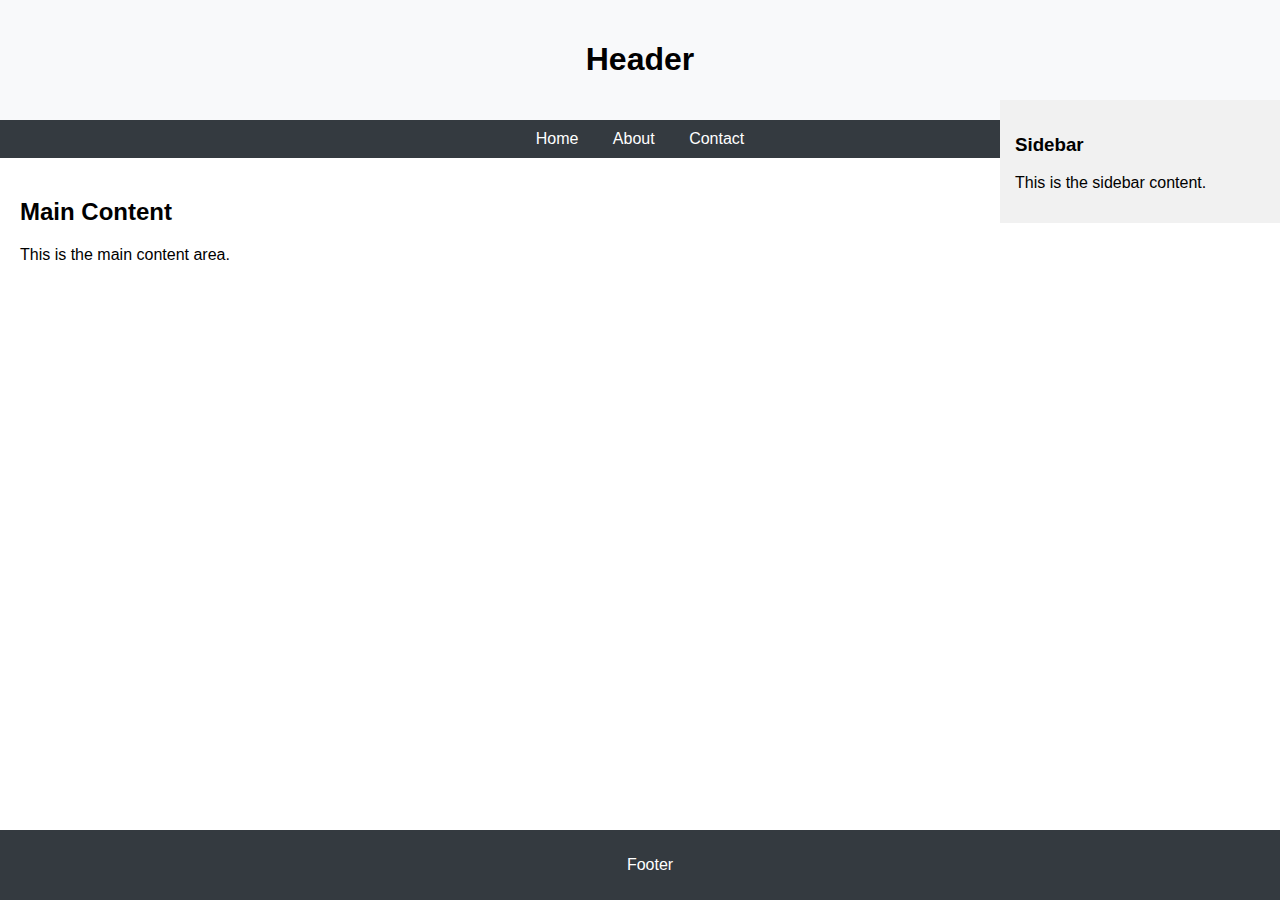
==== index.html @ 903d6218 "Add initial files" ====
<!DOCTYPE html>
<html lang="en">
<head>
    <meta charset="UTF-8">
    <meta name="viewport" content="width=device-width, initial-scale=1.0">
    <title>Webpage Layout</title>
    <link rel="stylesheet" href="styles.css">
</head>
<body>
    <header class="header-container">
        <h1>Header</h1>
    </header>
    <nav class="navigation-bar">
        <ul>
            <li>Home</li>
            <li>About</li>
            <li>Contact</li>
        </ul>
    </nav>
    <main class="main-content">
        <section>
            <h2>Main Content</h2>
            <p>This is the main content area.</p>
        </section>
    </main>
    <aside class="sidebar">
        <h3>Sidebar</h3>
        <p>This is the sidebar content.</p>
    </aside>
    <footer class="footer">
        <p>Footer</p>
    </footer>
</body>
</html>
---- styles.css ----
body {
    font-family: Arial, sans-serif;
    margin: 0;
    padding: 0;
    display: flex;
    flex-direction: column;
    min-height: 100vh;
}

.header-container {
    background-color: #f8f9fa;
    padding: 20px;
    text-align: center;
}

.navigation-bar {
    background-color: #343a40;
    color: white;
    padding: 10px;
    text-align: center;
}

.navigation-bar ul {
    list-style-type: none;
    margin: 0;
    padding: 0;
}

.navigation-bar li {
    display: inline;
    margin: 0 15px;
}

.main-content {
    flex: 1;
    padding: 20px;
}

.sidebar {
    background-color: #f1f1f1;
    padding: 15px;
    width: 250px;
    position: fixed;
    top: 100px;
    right: 0;
}

.footer {
    background-color: #343a40;
    color: white;
    text-align: center;
    padding: 10px;
    position: fixed;
    width: 100%;
    bottom: 0;
}
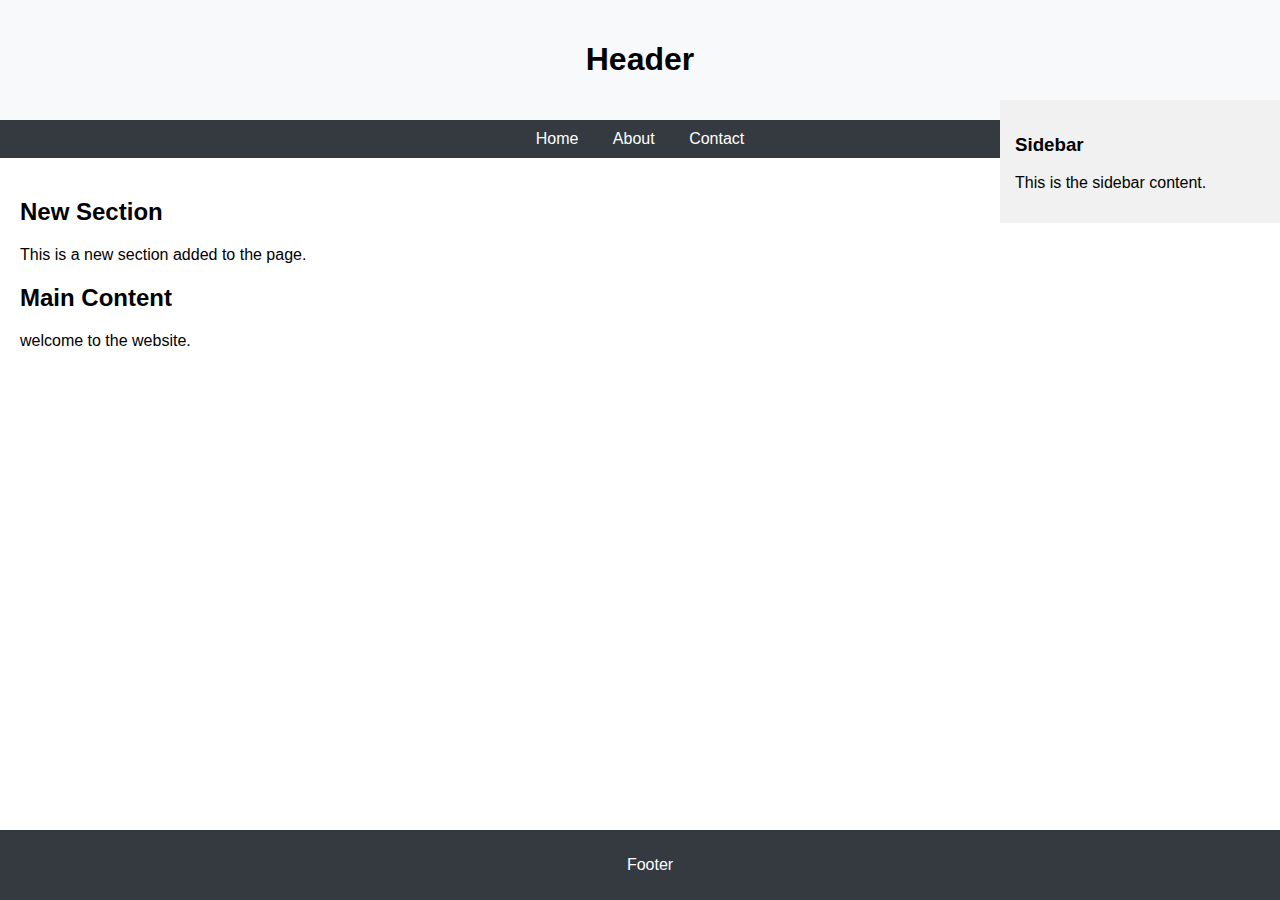
==== commit c62bb7af: "add secondary files" ====
--- a/index.html
+++ b/index.html
@@ -18,9 +18,15 @@
         </ul>
     </nav>
     <main class="main-content">
+	<div class="new-section">
+   		 <h2>New Section</h2>
+    		 <p>This is a new section added to the page.</p>
+	</div>
+
         <section>
             <h2>Main Content</h2>
-            <p>This is the main content area.</p>
+            <p>welcome to the website.</p>
+
         </section>
     </main>
     <aside class="sidebar">
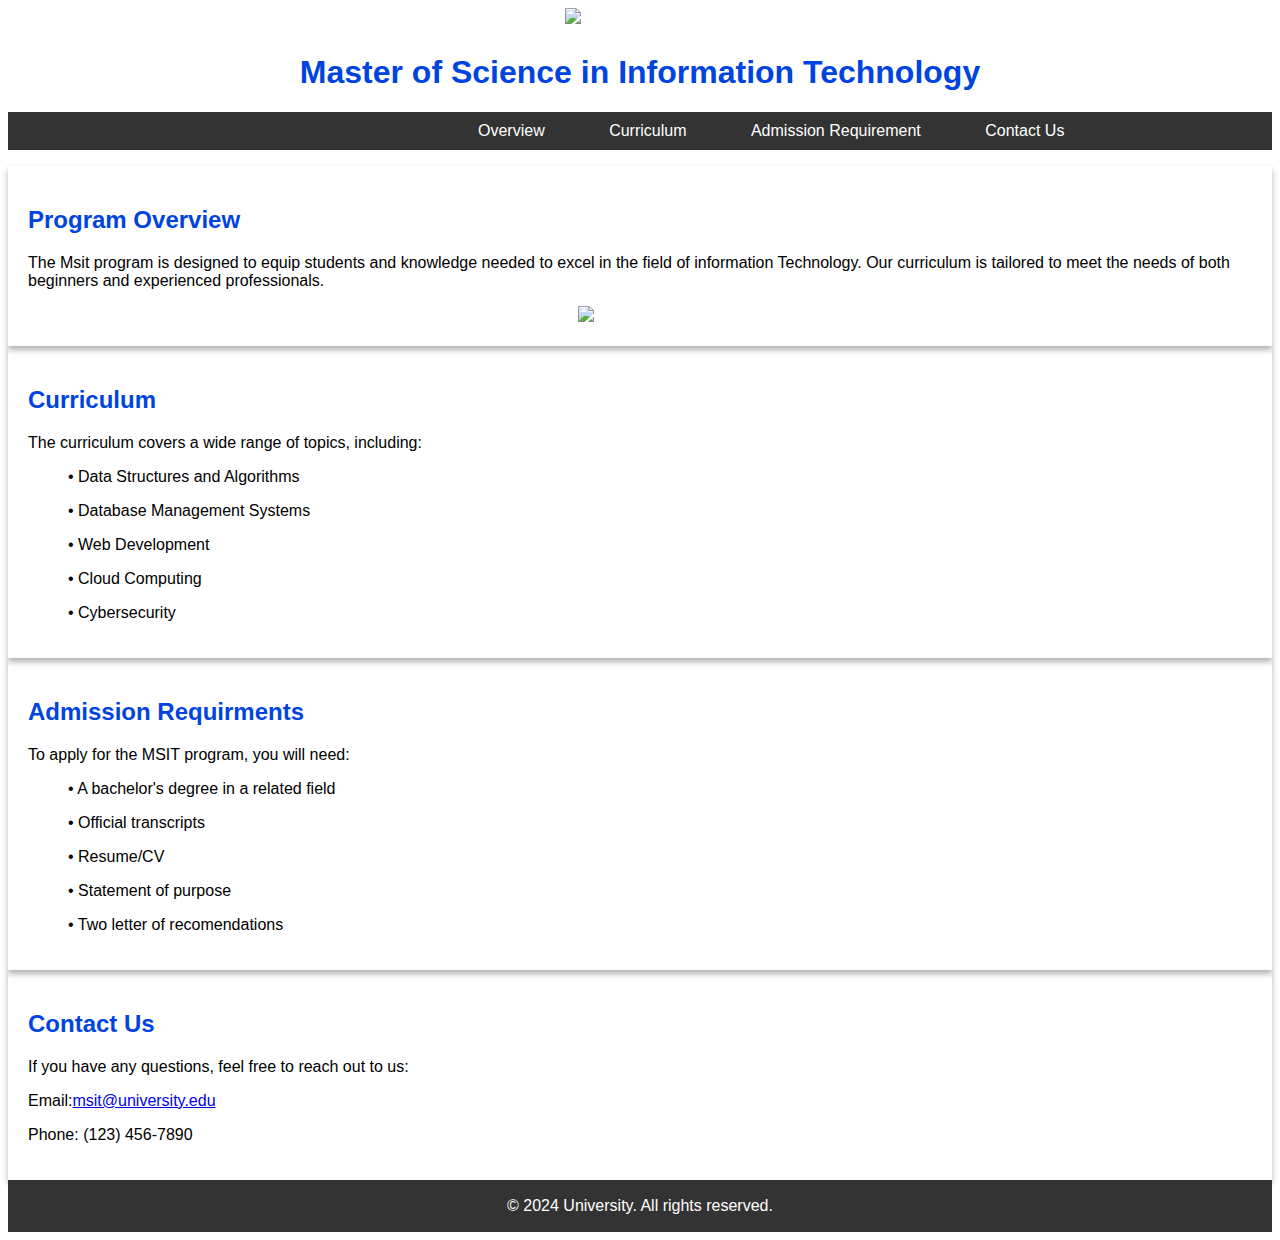
==== commit 333c443a: "assihnment2" ====
--- a/index.html
+++ b/index.html
@@ -3,38 +3,61 @@
 <head>
     <meta charset="UTF-8">
     <meta name="viewport" content="width=device-width, initial-scale=1.0">
-    <title>Webpage Layout</title>
-    <link rel="stylesheet" href="styles.css">
+    <title>MSIT</title>
+    <link rel="stylesheet" href="style.css">
 </head>
 <body>
-    <header class="header-container">
-        <h1>Header</h1>
+    <header>
+        <img src="C:\Users\N1803\OneDrive\Desktop\webpage-layout\logo.png">
+        <h1>Master of Science in Information Technology</h1>       
     </header>
-    <nav class="navigation-bar">
+    <nav>
         <ul>
-            <li>Home</li>
-            <li>About</li>
-            <li>Contact</li>
+            <li>Overview</li>
+            <li>Curriculum</li>
+            <li>Admission Requirement</li>
+            <li>Contact Us</li>
         </ul>
     </nav>
-    <main class="main-content">
-	<div class="new-section">
-   		 <h2>New Section</h2>
-    		 <p>This is a new section added to the page.</p>
-	</div>
-
-        <section>
-            <h2>Main Content</h2>
-            <p>welcome to the website.</p>
-
+    <section>
+        <h2>Program Overview</h2>
+        <p>
+            The Msit program is designed to equip students and knowledge needed to excel in the field of information Technology. Our curriculum is tailored to meet the needs of both beginners and experienced professionals.
+        </p>
+        <div class="image">
+            <img src="C:\Users\N1803\OneDrive\Desktop\webpage-layout\image 2.png">
         </section>
-    </main>
-    <aside class="sidebar">
-        <h3>Sidebar</h3>
-        <p>This is the sidebar content.</p>
-    </aside>
-    <footer class="footer">
-        <p>Footer</p>
+    </section>
+    <section class="shadow-section">
+        <h2>Curriculum</h2>
+        <p>The curriculum covers a wide range of topics, including: <p>
+        <ul>
+            <p>• Data Structures and Algorithms </p>
+            <p>• Database Management Systems </p>
+            <p>• Web Development </p>
+            <p>• Cloud Computing </p>
+            <p>• Cybersecurity </p>
+        </ul>
+    </section>
+    <section >
+        <h2> Admission Requirments</h2>
+        <p>To apply for the MSIT program, you will need: <p>
+            <ul>
+                <p>• A bachelor's degree in a related field  </p>
+                <p>• Official transcripts </p>
+                <p>• Resume/CV </p>
+                <p>• Statement of purpose </p>
+                <p>• Two letter of recomendations </p>
+            </ul>
+    </section>
+    <section>
+        <h2>Contact Us</h2>
+        <p>If you have any questions, feel free to reach out to us: </p>
+        <p>Email:<a href="mailto: msit@university.edu">msit@university.edu</a></p>
+        <p>Phone: (123) 456-7890</p>
+    </section>
+    <footer>
+        <p>&copy; 2024 University. All rights reserved.</p>
     </footer>
 </body>
-</html>
+</html>--- a/style.css
+++ b/style.css
@@ -0,0 +1,51 @@
+header{
+    text-align: center;
+}
+header img{
+    width: 150px;
+    height:auto;
+    margin-bottom: 30px;
+    display: block;
+    margin-left: auto;
+    margin-right: auto;
+}
+body{
+    font-family:Arial, Helvetica, sans-serif
+}
+h1 {
+    text-align: center;
+    color: #0044df
+}
+h2 {
+    color: #0044df
+}
+nav{
+    background-color:#333333;
+    padding-left: 380px;
+    border-left-width: 40px; 
+}
+
+ul li {
+    list-style-type: none;
+    color: rgb(255, 255, 255);
+    display: inline-block;
+    padding: 10px;
+    padding-left: 50px;
+
+}
+img{
+    max-width: 400px;
+    margin-left: 550px;
+}
+footer{
+    text-align: center;
+    color: white;
+    background-color: #333333;
+    padding:01px;
+}
+
+section {
+    box-shadow: 0px 4px 6px rgba(0, 0, 0, 0.303);
+    padding: 20px;
+    margin: 20px,0px 
+}